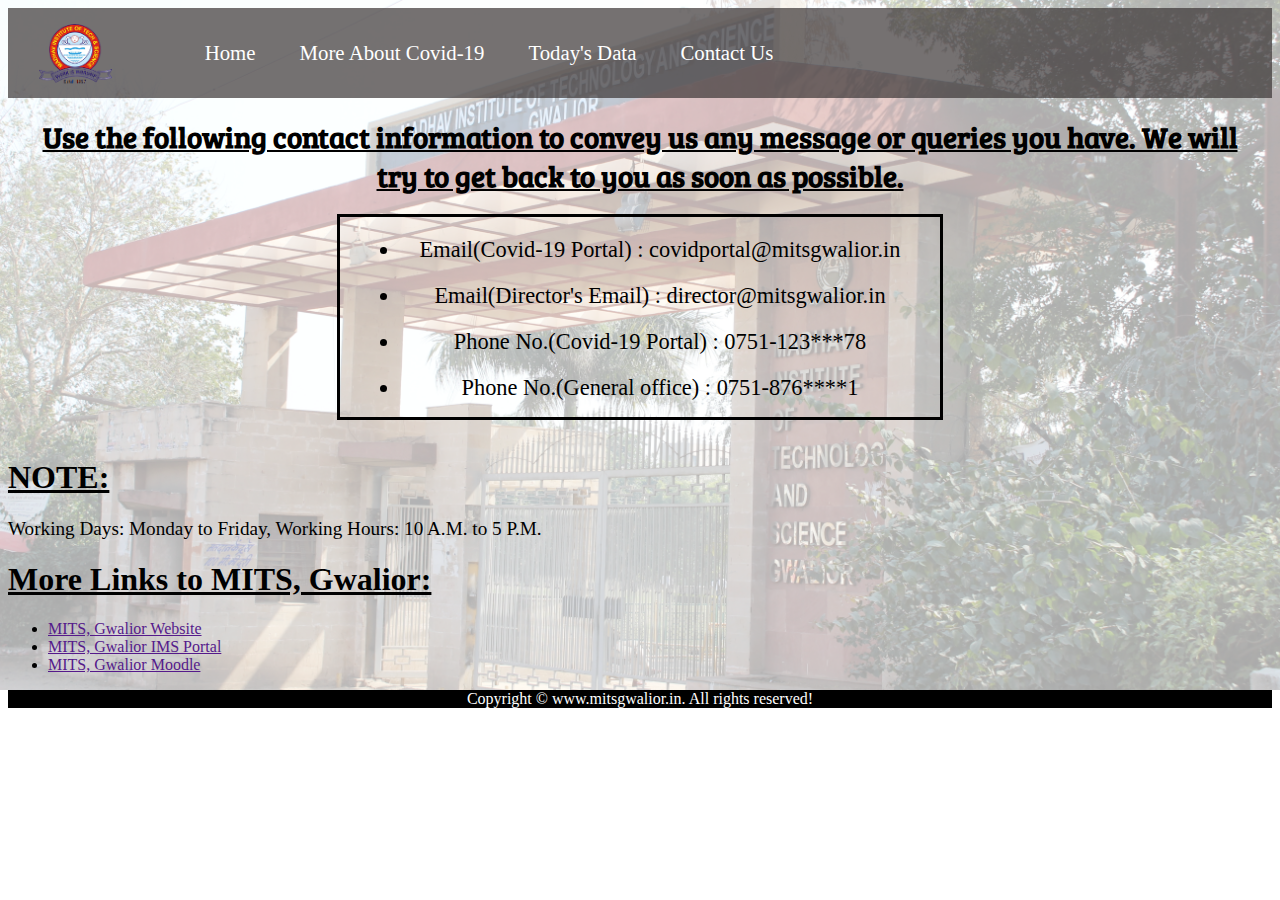
==== contact.html @ 0ab6b2fc "files upload for minor project" ====
<!DOCTYPE html>
<html lang="en">
<head>
    <meta charset="UTF-8">
    <meta name="viewport" content="width=device-width, initial-scale=1.0">
    <title>MITS Gwalior | Contact Us</title>
</head>
<link rel="stylesheet" href="index.css">
<link href="https://fonts.googleapis.com/css?family=Baloo+Bhai|Bree+Serif&display=swap" rel="stylesheet">
<body>
    <nav id="navbar">
        <div id="logo">
            <img src="mitslogo.png" alt="M.I.T.S., Gwalior">
        </div>
        <ul>
            <li class="item"><a href="index.html">Home</a></li>
            <li class="item"><a href="aboutcovid.html">More About Covid-19</a></li>
            <li class="item"><a href="todaysdata.html">Today's Data</a></li>
            <li class="item"><a href="contact.html">Contact Us</a></li>
        </ul>
    </nav>
    <section id="contact">
        <h1 class="contact-h-primary">Use the following contact information to convey us any message or queries you have. We will try to get back to you as soon as possible. </h1>
        <div id="contactbox">
            <ul>
                <li>Email(Covid-19 Portal) : covidportal@mitsgwalior.in</li>
                <li>Email(Director's Email) : director@mitsgwalior.in</li>
                <li>Phone No.(Covid-19 Portal) : 0751-123***78</li>
                <li>Phone No.(General office) : 0751-876****1</li>
            </ul>
        </div>
        <br>
        <h1 style="text-decoration: underline;">NOTE:</h1>
        <p style="font-size:120%;">Working Days: Monday to Friday, Working Hours: 10 A.M. to 5 P.M.</p>
        <h1 style="text-decoration: underline;">More Links to MITS, Gwalior:</h1>
        <ul>
            <li><a href="">MITS, Gwalior Website</a></li>
            <li><a href="">MITS, Gwalior IMS Portal</a></li>
            <li><a href="">MITS, Gwalior Moodle</a></li>
        </ul>
        <footer>
            <div id="copyright">
                Copyright &copy; www.mitsgwalior.in. All rights reserved!
            </div>
        </footer>

    </section>
    
</body>
</html>
---- index.css ----
#navbar{
    display: flex;
    align-items: center;
    position: sticky;
    top: 0px;
}

#navbar::before{
    content: "";
    background-color: rgb(59, 53, 53);
    position: absolute;
    top:0px;
    left:0px;
    height: 100%;
    width:100%;
    z-index: -1;
    opacity: 0.7;
}
/* Navigation Bar: Logo and Image */
#logo{
    margin: 5px 25px;
}

#logo img{
    height: 70px;
    margin: 3px 6px;
}


/* Navigation Bar: List Styling */

#navbar ul{
    display: flex;
    font-family: 'Times New Roman', Times, serif;
}

#navbar ul li{ 
    list-style: none;
    font-size: 1.3rem;
}

#navbar ul li a{
    color: white;
    display: block;
    padding: 3px 22px;
    border-radius: 20px;
    text-decoration: none;
}

#navbar ul li a:hover{
    color: black;
    background-color: white;
}

/* Home Section */
#home::before{ 
    content: "";
    position: absolute;
    background: url(mitsgwalior.jpg) no-repeat center center/ cover;
    height: 660px;
    top:0px;
    left:0px;
    width: 100%;
    z-index: -1;
    opacity:0.35;
}


/* about covid section  */
#aboutcovid::before{ 
    content: "";
    position: absolute;
    background: url(mitsgwalior.jpg) no-repeat center center/ cover;
    height: 740px;
    top:0px;
    left:0px;
    width: 100%;
    z-index: -1;
    opacity:0.35;
}

/* today's data section  */
#todaysdata::before{ 
    content: "";
    position: absolute;
    background: url(mitsgwalior.jpg) no-repeat center center/ cover;
    height: 655px;
    top:0px;
    left:0px;
    width: 100%;
    z-index: -1;
    opacity:0.35;
}

#service{
    display: flex;
}
#service .box{ 
    border: 2px solid rgb(0, 0, 0);
    padding: 40px 8px;
    margin: 1px 30px;
    border-radius: 28px;
    background: #f2f2f2;
    margin-bottom: 20px;
}
 /* contact section  */
 #contact::before{ 
    content: "";
    position: absolute;
    background: url(mitsgwalior.jpg) no-repeat center center/ cover;
    height: 690px;
    top:0px;
    left:0px;
    width: 100%;
    z-index: -1;
    opacity:0.35;
}
#contactbox{
    height: 200px;
    width: 600px;
    margin: auto;
    border: 3px solid black;
    text-align: center;
}
#contactbox ul li{
    font-size: 1.4rem;
    margin: 20px;
}

/* utility section  */
.h-primary{
    text-decoration-line: underline;
    font-family: 'Bree Serif', serif;
    text-align: center;
    font-size: 2.8rem;
    padding: 12px;
    margin: 7px 7px;
}
.home-secondary{
    /* text-decoration-line: underline; */
    font-family: 'Bree Serif', serif;
    text-align: center;
    font-size: 1.8rem;
    padding: 10px;
    margin: 7px 7px;
}
.home-para{
    text-align: center;
}
#copyright{
    background-color: black;
    text-align: center;
    color: white;
}
.ac-primary{
    text-decoration-line: underline;
    font-family: 'Bree Serif', serif;
    text-align: center;
    font-size: 2rem;
    padding: 12px;
    margin: 7px 7px;
}
.ac-secondary{
    text-decoration-line: underline;
    font-family: 'Bree Serif', serif;
    /* text-align: center; */
    font-size: 1.3rem;
    padding: 12px;
    margin: 7px 7px;
}
.ac-ul li a{
    text-decoration: none;
    color: black;
    font-size: 15px;
}
.boxheading{
    text-align: center;
}
.todaysdataheading{
    margin: 0px 25px;
}
#copyrighttd{
    background-color: black;
    text-align: center;
    color: white;
    margin-top: 90px;
}

.box a{
    text-align: center;
    margin-left: 7px;
}
.contact-h-primary{
    text-decoration-line: underline;
    font-family: 'Bree Serif', serif;
    text-align: center;
    font-size: 1.8rem;
    padding: 12px;
    margin: 7px 7px;
}
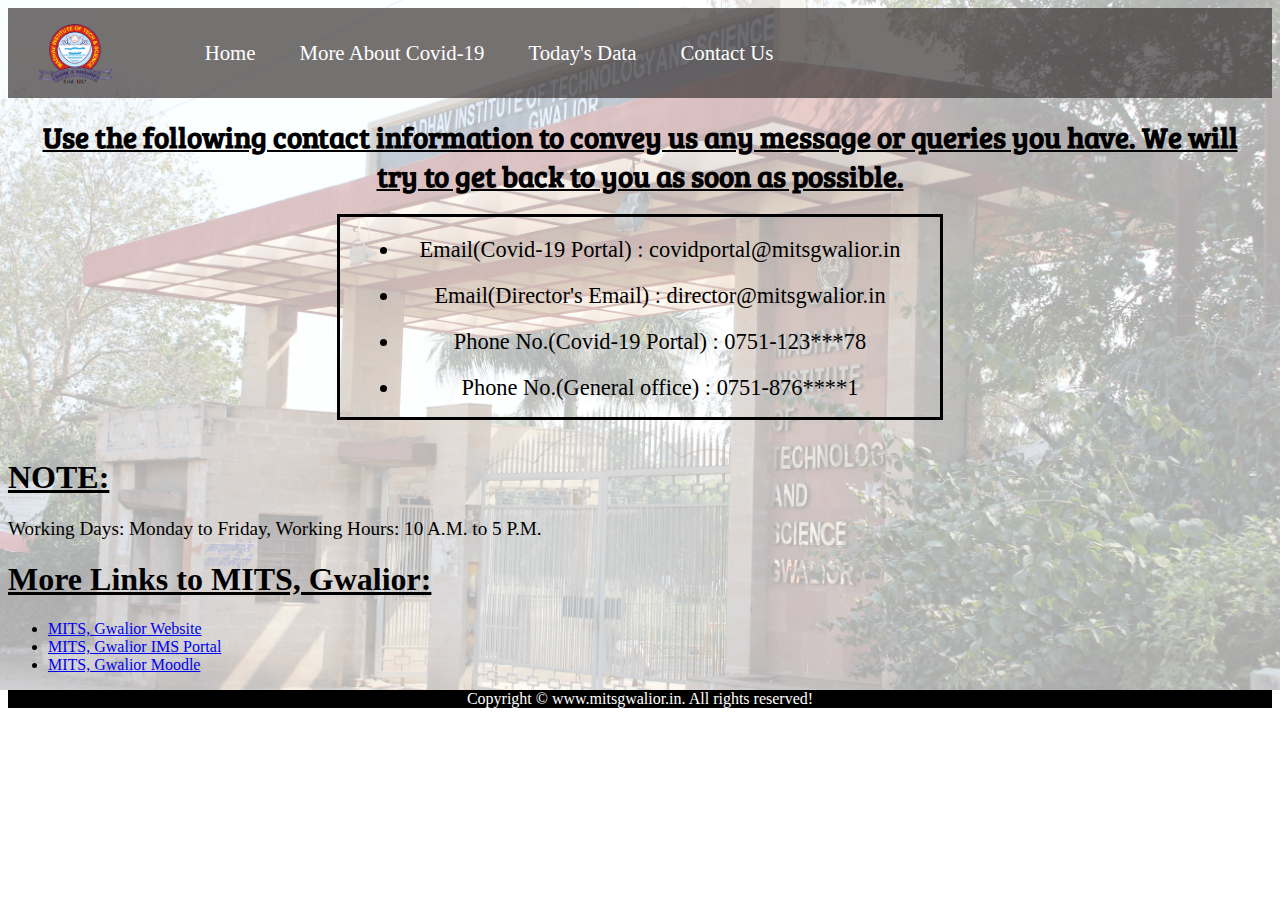
==== commit 4e2fe25c: "Update contact.html" ====
--- a/contact.html
+++ b/contact.html
@@ -34,9 +34,9 @@
         <p style="font-size:120%;">Working Days: Monday to Friday, Working Hours: 10 A.M. to 5 P.M.</p>
         <h1 style="text-decoration: underline;">More Links to MITS, Gwalior:</h1>
         <ul>
-            <li><a href="">MITS, Gwalior Website</a></li>
-            <li><a href="">MITS, Gwalior IMS Portal</a></li>
-            <li><a href="">MITS, Gwalior Moodle</a></li>
+            <li><a href="http://mitsgwalior.in/">MITS, Gwalior Website</a></li>
+            <li><a href="http://ims.mitsgwalior.in/">MITS, Gwalior IMS Portal</a></li>
+            <li><a href="http://moodle.mitsgwalior.in/">MITS, Gwalior Moodle</a></li>
         </ul>
         <footer>
             <div id="copyright">
@@ -47,4 +47,4 @@
     </section>
     
 </body>
-</html>+</html>
